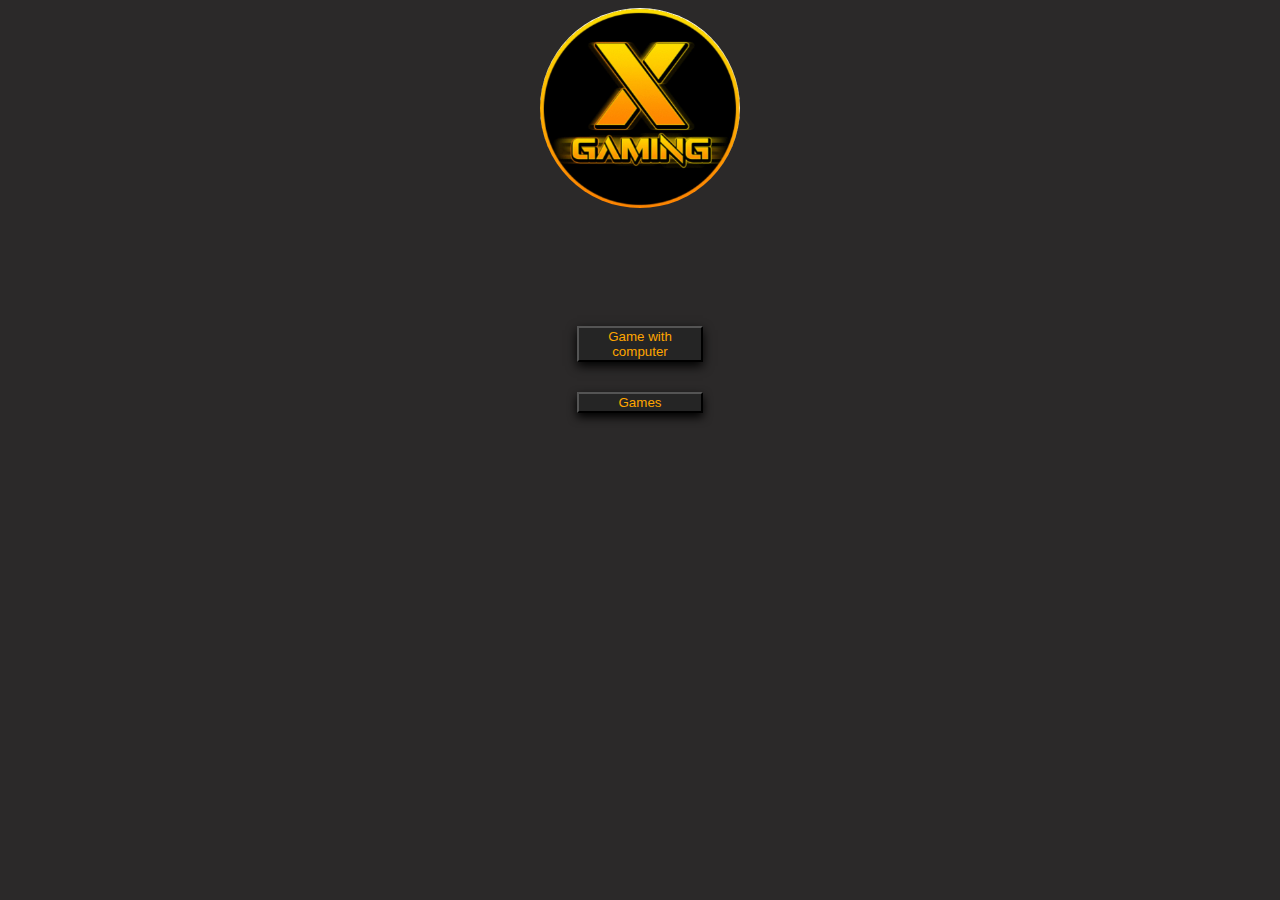
==== index.html @ 4675be28 "initial commit" ====
<!DOCTYPE html>
<html lang="en">

<head>
    <meta charset="UTF-8">
    <meta http-equiv="X-UA-Compatible" content="IE=edge">
    <meta name="viewport" content="width=device-width, initial-scale=1.0">
    <script src="https://ajax.googleapis.com/ajax/libs/jquery/3.5.1/jquery.min.js"></script>
    <link rel="stylesheet" href="style.css">
    <title>Document</title>

</head>

<body>
    <div class="image">
        <img width="200px" src="logo.jfif" alt="">
    </div>
    <br>
    <div class="button-1 ">
        <button id='moveOuto'>Game with computer</button>
        <br>
    </div>
    <div class="button-1 ">

        <button style="margin-top: 30px;" id='move'> Games</button>
    </div>

    <script src="main.js"></script>
</body>

</html>
---- style.css ----
* {
    color: rgb(116, 112, 112);
}

#win {
    color: orange
}

.cell {
    /* box-shadow: 0px 0px 10px black; */
    /* filter: drop-shadow(0px 5px 10px rgb(65, 65, 156)); */
    font-size: 80px;
    /* color: whitesmoke; */
    width: 100px;
    height: 100px;
    text-align: center;
    border: solid rgb(116, 112, 112);
    ;
    /* background-color: blanchedalmond; */
}

.image {
    display: flex;
    justify-content: center;
    text-align: center;
}

img {
    border-radius: 50%;
}

#home {
    padding: 10px;
    text-align: left;
}

.playerx {
    position: absolute;
    left: 200px;
    top: 30px;
}

.playerO {
    /* float: left; */
    /* margin-top: 0px; */
    position: absolute;
    left: 200px;
    top: 70px;
    /* margin-left: 180px; */
}


/* 
.playerO::after {
    clear: both;
    content: '';
    float: none;
} */

button {
    margin-top: 100px;
    color: orange;
    width: 10%;
    box-shadow: 0px 4px 10px black;
    background-color: rgb(37, 37, 37);
}

p {
    text-align: center;
}

#broder {
    justify-content: center;
    display: grid;
    /* grid-template-columns: auto auto auto; */
    grid-template-columns: repeat(3, 100px);
}

.contianer {
    /* float: left; */
    display: grid;
    justify-content: center;
}

#win {
    font-size: 30px;
}

.top {
    border-top-style: none;
}

.left {
    border-left-style: none;
}

.right {
    border-right-style: none;
}

.buttom {
    border-bottom-style: none;
}

.button-1 {
    display: flex;
    align-items: center;
    justify-content: center;
}

#again {
    box-shadow: 0px 4px 10px black;
    margin: auto;
    background-color: rgb(37, 37, 37);
    width: 40%;
    height: 120%;
}

body {
    background-color: rgb(43, 41, 41);
    /* background: linear-gradient( rgb(153, 140, 84), rgb(83, 73, 27)); */
    /* background-color: darkslategray; */
    /* background-color: whitesmoke; */
    /* background-color: cadetblue; */
    height: 35em;
    background-size: cover;
}
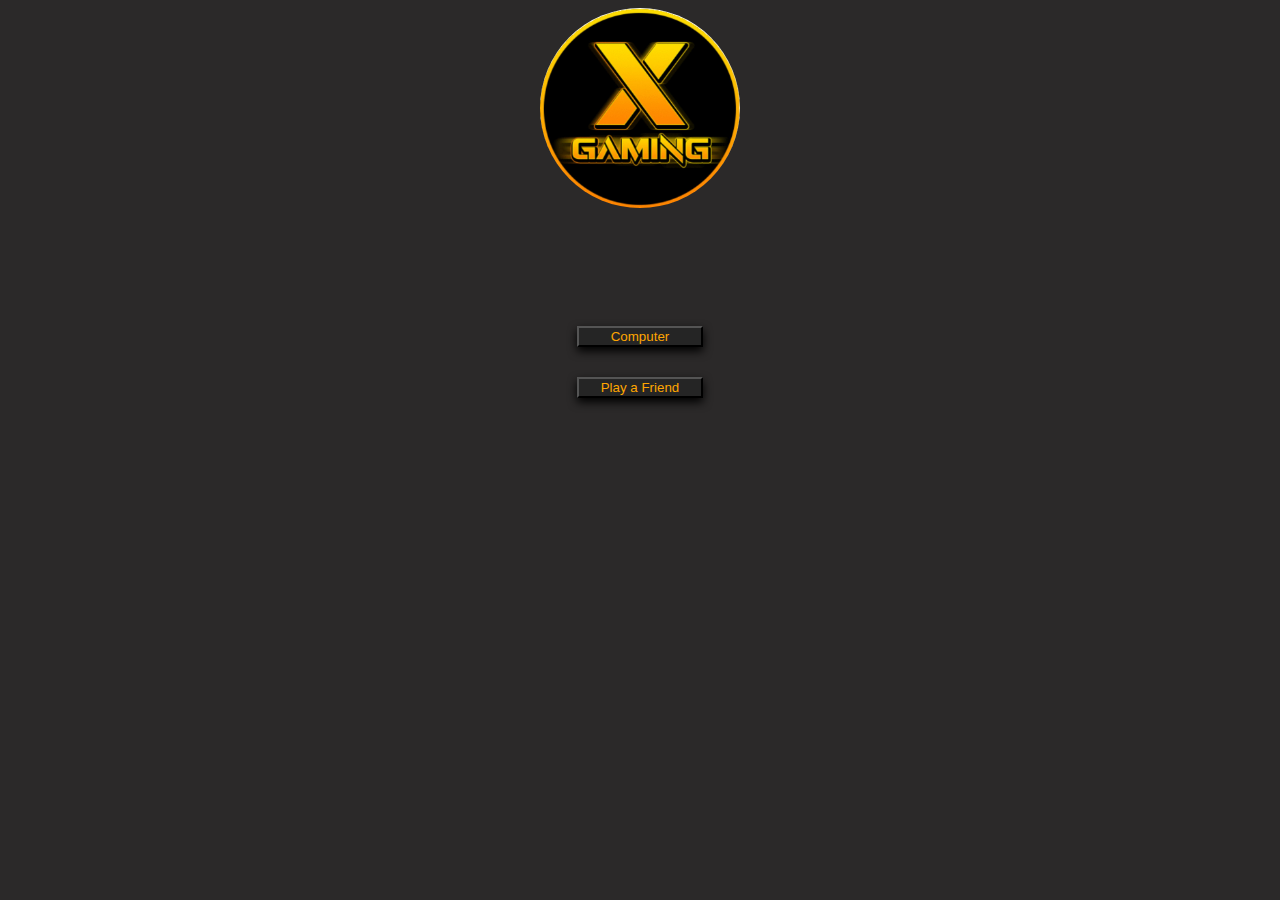
==== commit fa1ee0a9: "Update index.html" ====
--- a/index.html
+++ b/index.html
@@ -17,15 +17,15 @@
     </div>
     <br>
     <div class="button-1 ">
-        <button id='moveOuto'>Game with computer</button>
+        <button id='moveOuto'>Computer</button>
         <br>
     </div>
     <div class="button-1 ">
 
-        <button style="margin-top: 30px;" id='move'> Games</button>
+        <button style="margin-top: 30px;" id='move'> Play a Friend</button>
     </div>
 
     <script src="main.js"></script>
 </body>
 
-</html>+</html>
